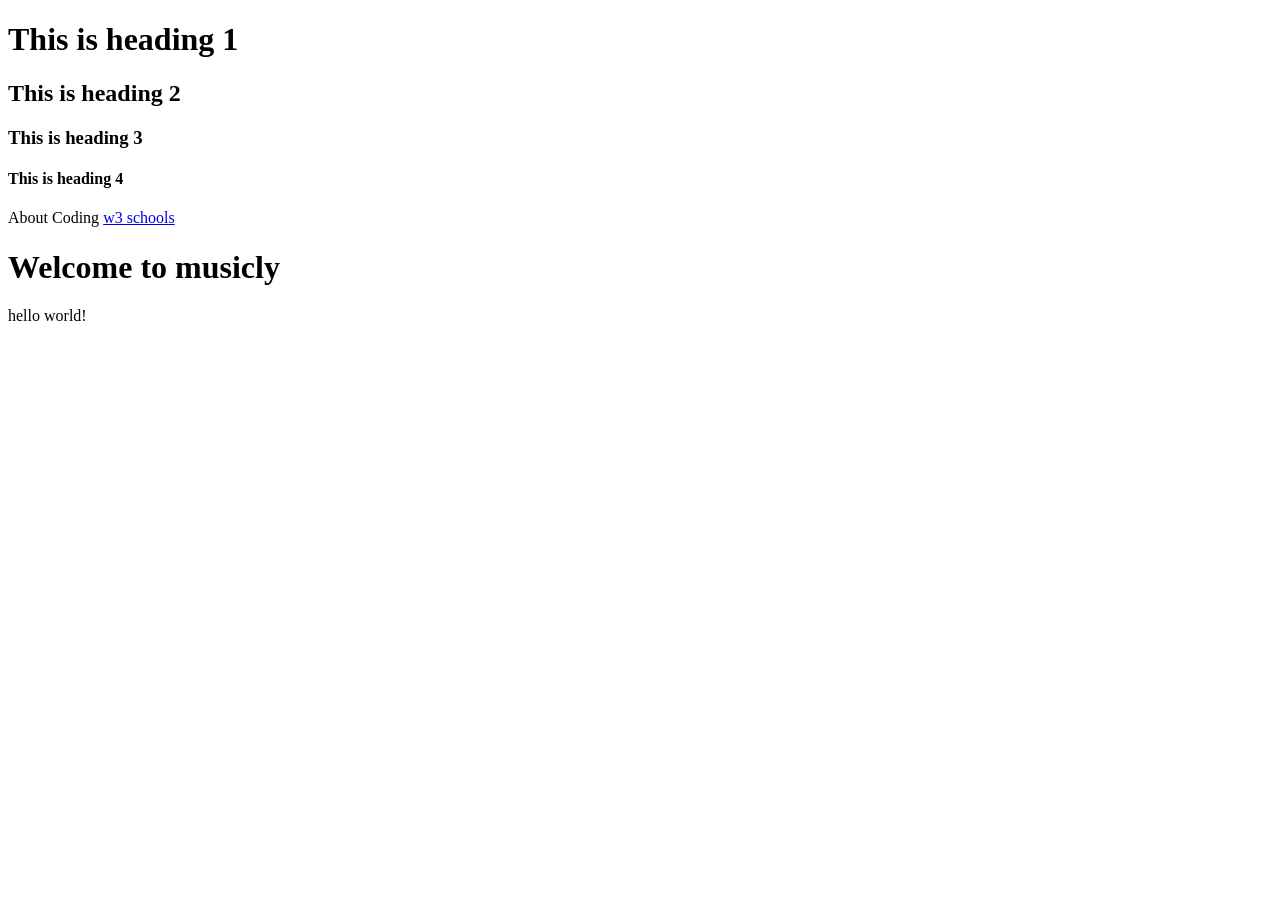
==== index.html @ c3e93edd "initial" ====
<!DOCTYPE html>
<html lang="en">
<head>
    <meta charset="UTF-8">
    <title>Helloooo</title>
    <script src="script.js" defer></script>
    <link rel="stylesheet" href="styles.css">
</head>
<body>
    <!-- this is my heading -->
    <h1>This is heading 1</h1>
    <h2>This is heading 2</h2>
    <h3>This is heading 3</h3>
    <h4>This is heading 4</h4>
    <p>About Coding
        <a href="https://www.w3schools.com">w3 schools</a>
    </p>


</html>


<!DOCTYPE html>
<html>
  <head>
    <title>Sweet Treats</title>
  </head>
  <body>

    <h1>Welcome to musicly</h1>
    <p>hello world!</p>

  </body>
</html>
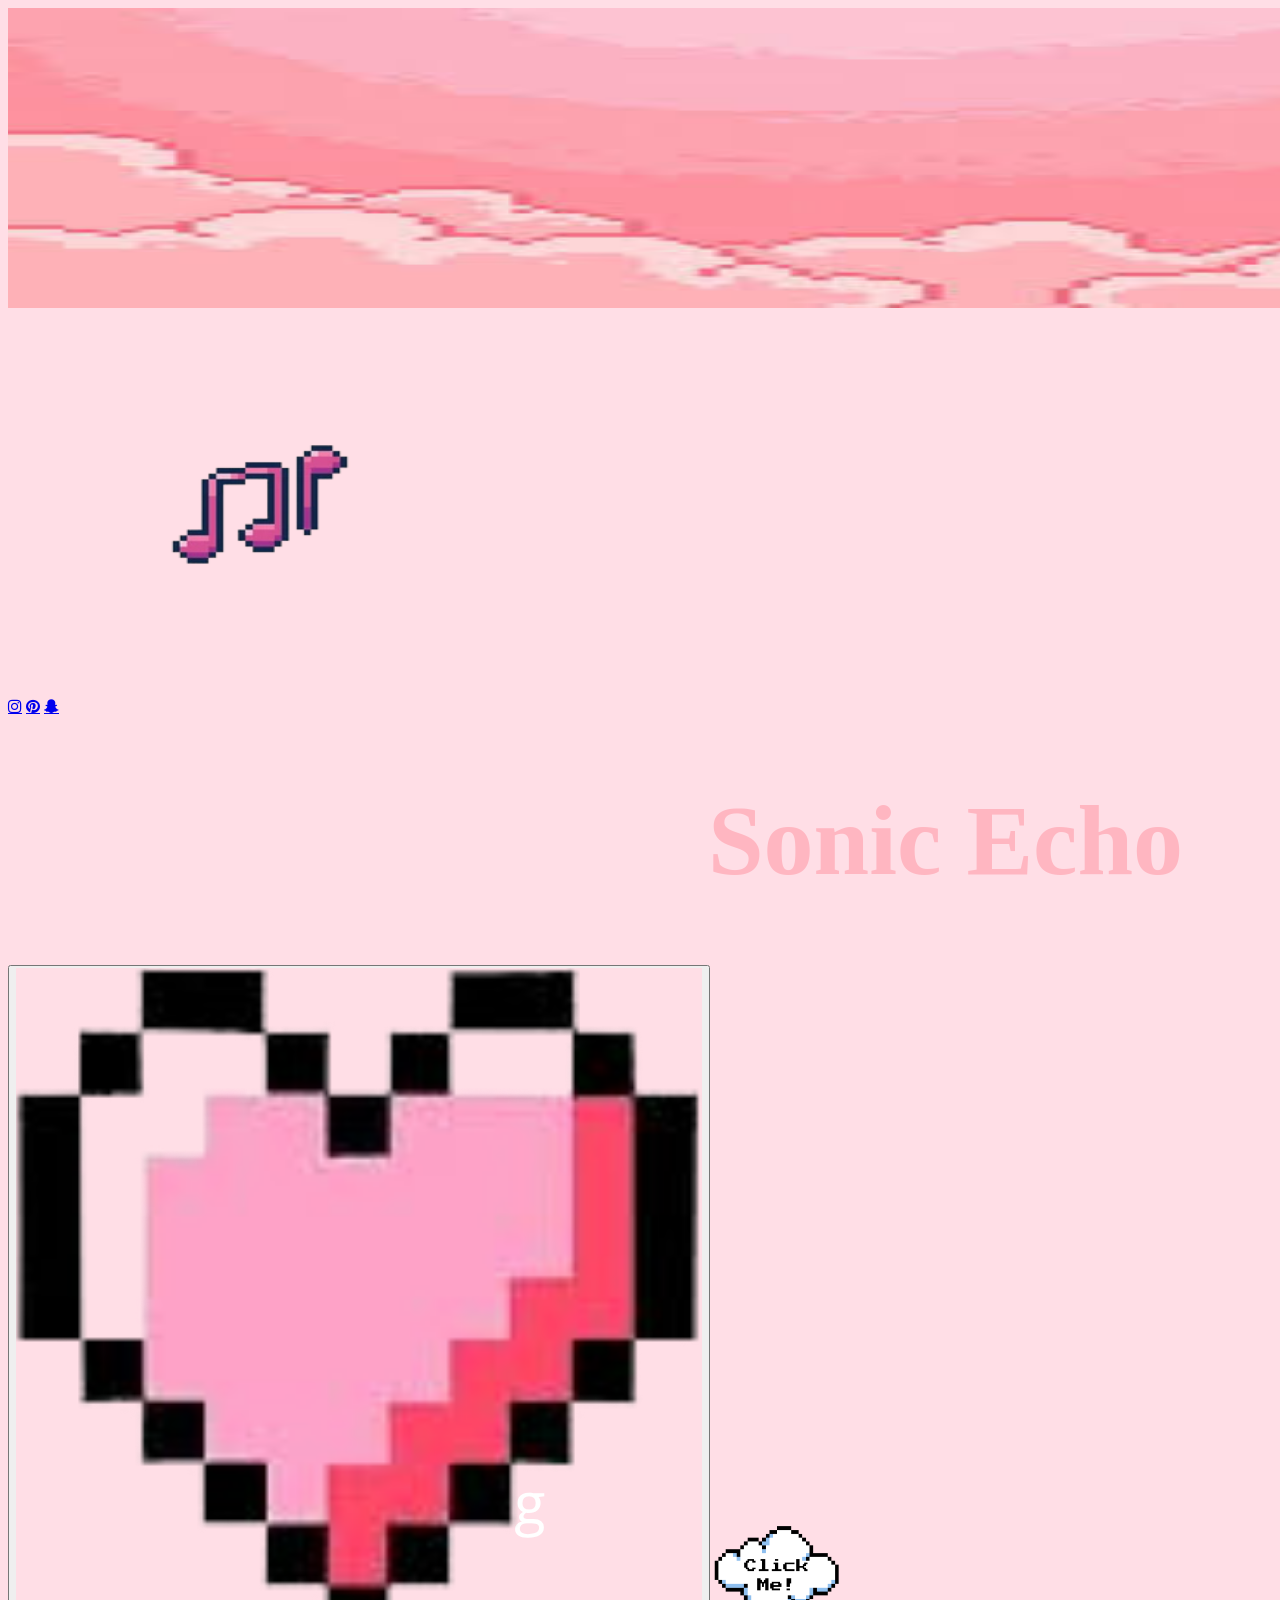
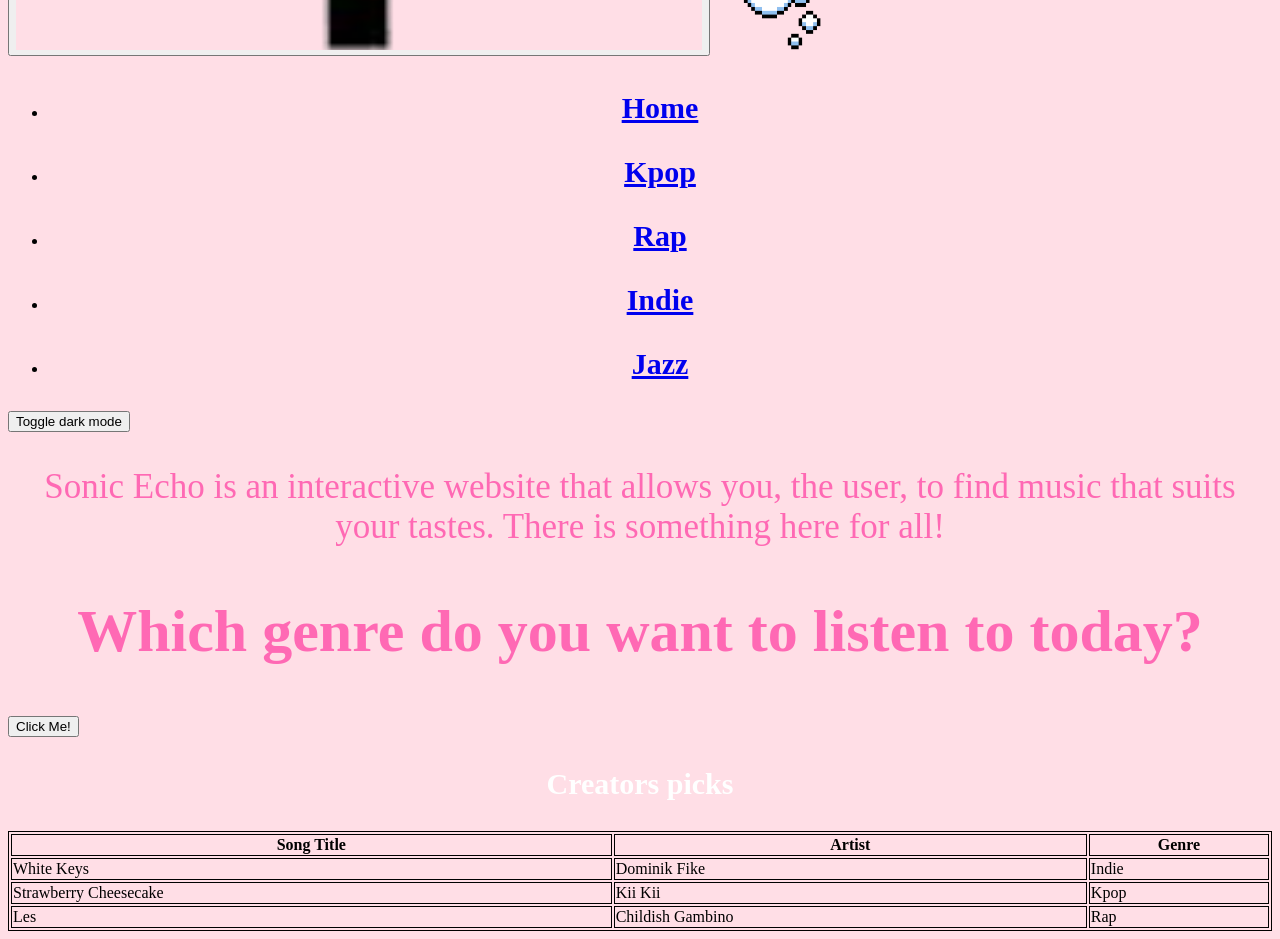
==== commit f26d8c45: "move index.html to main" ====
--- a/index.html
+++ b/index.html
@@ -1,35 +1,137 @@
-<!DOCTYPE html>
-<html lang="en">
-<head>
-    <meta charset="UTF-8">
-    <title>Helloooo</title>
-    <script src="script.js" defer></script>
-    <link rel="stylesheet" href="styles.css">
-</head>
-<body>
-    <!-- this is my heading -->
-    <h1>This is heading 1</h1>
-    <h2>This is heading 2</h2>
-    <h3>This is heading 3</h3>
-    <h4>This is heading 4</h4>
-    <p>About Coding
-        <a href="https://www.w3schools.com">w3 schools</a>
-    </p>
-
-
-</html>
 
 
 <!DOCTYPE html>
 <html>
   <head>
-    <title>Sweet Treats</title>
+    <title>Sonic Echo</title>
   </head>
+  <meta name="viewport" content="width=device-width, initial-scale=1">
+  <link rel="stylesheet" href="https://cdnjs.cloudflare.com/ajax/libs/font-awesome/4.7.0/css/font-awesome.min.css">
   <body>
+      <link rel="stylesheet" href="style.css">
+      <link rel="preconnect" href="https://fonts.googleapis.com">
+      <link rel="preconnect" href="https://fonts.gstatic.com" crossorigin>
+      <link href="https://fonts.googleapis.com/css2?family=Pixelify+Sans:wght@400..700&display=swap" rel="stylesheet">
+    <style>
+      
+      body{
+        background-color: rgb(255, 222, 230)
+      }
+      h3{
+        font-size: 30px;
+        text-align: center;
+        color: white
+      }
+      h1{
+        color:lightpink;
+        font-size:100px;
+        margin-left:700px;
+        margin-right:75px;
+      }
+      p{
+        color:hotpink;
+        font-size:35px;
+        text-align: center;
+        font-style: normal;
+      }
+      h2{
+        color:hotpink;
+        font-size: 60px;
+        text-align: center;
+      }
+      .hide{
+        display: none;
+      }
+      table, th, td {
+        border: 1px solid black;
+      }
+    </style>
 
-    <h1>Welcome to musicly</h1>
-    <p>hello world!</p>
 
+    <img src="/image/pixlebackground.jpeg" alt="cyber.jpg icon"style="width:1885px;height:300px;">
+    
+
+    <a href="#" class="fa fa-instagram"></a>
+    <a href="#" class="fa fa-pinterest"></a>
+    <a href="#" class="fa fa-snapchat-ghost"></a>
+
+
+    <img class="crop" src="/image/pinknote.png" alt="cyber.jpg icon"style="width:400px;height:400px;">
+
+    <h1><b>Sonic Echo</b></h1>
+
+    <div class="myDiv">
+      <button class="icon-button" onclick="typeWriter()">
+        <img src="/image/pixleheart3.png" alt="submit">
+      </button>
+      <img src="/image/pixlecloud.png" alt="cloud" style="width:125px; height: 125px">
+    </div> 
+    
+    <p id="demo"></p>
+
+  <script>
+    var i = 0;
+    var txt = 'Welcome to Sonic Echo!';
+    var speed = 50;
+
+    function typeWriter() {
+        if (i < txt.length) {
+        document.getElementById("demo").innerHTML += txt.charAt(i);
+        i++;
+        setTimeout(typeWriter, speed);
+        }
+    }
+
+    function myFunction() {
+      var element = document.body;
+      element.classList.toggle("dark-mode");
+    }
+
+  </script>
+
+    <nav class="navbar">
+      <ul>
+        <li><h3><a href="/Website building/index.html?serverWindowId=824ad67a-1909-4b69-bea8-d87584cac9e7">Home</a></h3></li>
+        <li><h3><a href="/Website building/sckpop.html">Kpop</a></h3></li>
+        <li><h3><a href="/Website building/scrap.html?serverWindowId=cf497287-a963-4b69-8748-5c193e1ccde0">Rap</a></h3></li>
+        <li><h3><a href="/Website building/scindie.html?serverWindowId=7807c789-18a3-42f8-9346-0ff51ba37677">Indie</a></h3></li>
+        <li><h3><a href="/Website building/scjazz.html?serverWindowId=28c608c5-044d-4da2-ac5e-59a6da0b698d">Jazz</a></h3></li>
+      </ul>
+    </nav>
+    
+    <button onclick="myFunction()">Toggle dark mode</button>
+
+    <p class="center">Sonic Echo is an interactive website that allows you, the user, to find music that suits your tastes. There is something here for all!</p>
+    <h2>Which genre do you want to listen to today?</h2>
+
+
+    <input class="molang" type="button" onclick="alert('&#128150')" value="Click Me!">
+
+    
+    <h3>Creators picks</h3>
+
+    <table style="width:100%">
+      <tr>
+        <th>Song Title</th>
+        <th>Artist</th> 
+        <th>Genre</th>
+      </tr>
+      <tr>
+        <td>White Keys</td>
+        <td>Dominik Fike</td>
+        <td>Indie</td>
+      </tr>
+      <tr>
+        <td>Strawberry Cheesecake</td>
+        <td>Kii Kii</td>
+        <td>Kpop</td>
+      </tr>
+      <tr>
+        <td>Les</td>
+        <td>Childish Gambino</td>
+        <td>Rap</td>
+      </tr>
+    </table>
   </body>
 </html>
 
